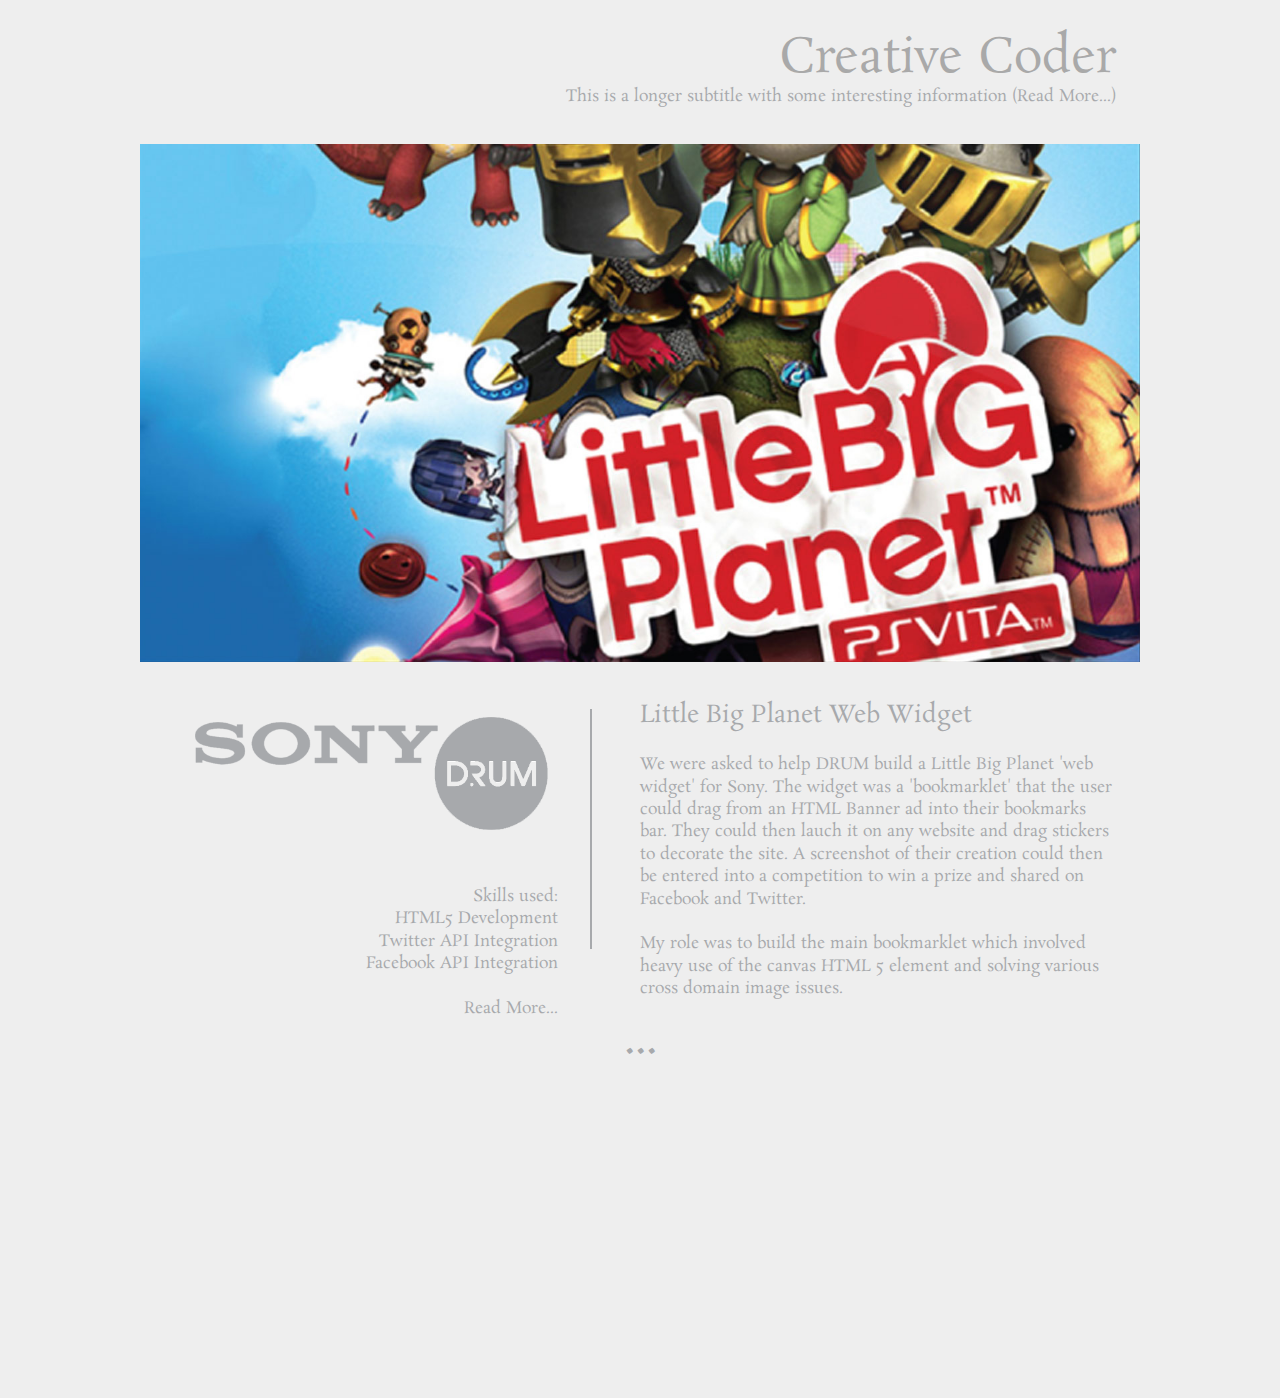
==== section.html @ 8e7cc5cc "Initial Commit" ====
<!DOCTYPE html>
<html>
	<head>
		<meta charset="utf-8">
		<title>Test</title>
		<meta name="viewport" content="width=device-width">
		<link href='http://fonts.googleapis.com/css?family=Rosarivo' rel='stylesheet' type='text/css'>
		<link rel="stylesheet" href="css/main.css" type="text/css" media="screen" charset="utf-8">		
		<script type="text/javascript" src="js/global.js"></script>
	</head>
	<body>
		
		
		<div id='header'>
			<div id='title'>Creative Coder</div>
			<div id='subtitle'>This is a longer subtitle with some interesting information (Read More...)</div>
		</div>
		
		<div class='section'>
			<img class='bgImage' src='images/lbp.jpg'/>
			<div class='content'>
				<div class='contentMinor'>
					<img src='images/lbp_logo.jpg'/>
					<div class='textMinor'>Skills used:<br/>HTML5 Development<br/>Twitter API Integration<br/>Facebook API Integration<br/><br/>Read More...</div>
				</div>
				<div class='divider'></div>
				<div class='projectTitle'>Little Big Planet Web Widget</div>
				<div class='text'>We were asked to help DRUM build a Little Big Planet 'web widget' for Sony. The widget was a 'bookmarklet' that the user could drag from an HTML Banner ad into their bookmarks bar. They could then lauch it on any website and drag stickers to decorate the site. A screenshot of their creation could then be entered into a competition to win a prize and shared on Facebook and Twitter.
					<br/><br/>My role was to build the main bookmarklet which involved heavy use of the canvas HTML 5 element and solving various cross domain image issues. 
				</div>
			</div>
			<div class='seperator'>...</div>
		</div>
		
	<iframe src="http://player.vimeo.com/video/65664672" width="400" height="300" frameborder="0" webkitAllowFullScreen mozallowfullscreen allowFullScreen></iframe>
		
		
		
				
	</body>
</html>
---- css/main.css ----
/* Eric Meyer's Reset CSS v2.0 - http://cssreset.com */
html,body,div,span,applet,object,iframe,h1,h2,h3,h4,h5,h6,p,blockquote,pre,a,abbr,acronym,address,big,cite,code,del,dfn,em,img,ins,kbd,q,s,samp,small,strike,strong,sub,sup,tt,var,b,u,i,center,dl,dt,dd,ol,ul,li,fieldset,form,label,legend,table,caption,tbody,tfoot,thead,tr,th,td,article,aside,canvas,details,embed,figure,figcaption,footer,header,hgroup,menu,nav,output,ruby,section,summary,time,mark,audio,video{border:0;font-size:100%;font:inherit;vertical-align:baseline;margin:0;padding:0}article,aside,details,figcaption,figure,footer,header,hgroup,menu,nav,section{display:block}body{line-height:1}ol,ul{list-style:none}blockquote,q{quotes:none}blockquote:before,blockquote:after,q:before,q:after{content:none}table{border-collapse:collapse;border-spacing:0}

body{
/*font-size: 100px;*/
	/*font-size:1.1em;*/
	color:#a7a9ac;
	font-family:'Rosarivo', serif;
	line-height:1.4em;
	background-color:#eeeeee;
}

a{
	text-decoration: none;
	color:#a7a9ac;
}

a:hover{
	color:gray;
}

#header{
	width:100%;
	height:9em;	
	text-align:right;	
}

#title{
	padding: 1em 0 0 0;
	font-size:3em;
	color:#a9a9a9;
	padding-right:0.5em;
}

#subtitle{
	padding: 1em 1.5em 0 0;
}

.section{
	width:100%;
	
}

.bgImage{
	width:100%;
	
}

.content{
	/*position:relative;*/
	/*height:20em;*/
	
}

.contentMinor{
	float:left;
	width:45%;
}
.contentMinor img{
	padding:3em;
	width:80%;	
}

.projectTitle{
	font-size:1.5em;
	padding: 1.5em 1.5em 0.1em 50%;
}

.text{	
	padding: 1.5em 1.5em 1.5em 50%;
}

.textMinor{
	text-align: right;
	padding-right:2em;
}

.divider{
	float:left;
	margin-top:2.5em;	
	height:15em;
	border-right: 2px #a7a9ac solid;
	
}

.seperator{
	font-size: 3em;
	margin:0.1em 0 0.8em 0;
	text-align: center;

	
	
}


/*@media all and (min-width: 7em) and (max-width: 1000px){*/
@media all and (min-width: 1000px){
	.section, #header{
		width:1000px;
		margin:0 auto;
		/*background-color: green;*/
	}
}

@media all and (max-width: 767px){
	
	#header{
		padding:0 0 2em 0;
	}
	
	#title{
		font-size:2.6em;
		line-height: 1em;
		padding-right:0.2em;
	}
	
	#subtitle{
		padding-right:0.4em;
		
	}
	
	.contentMinor{
		float:none;	
		width:100%;	
	}
	.contentMinor img{
		/*
		padding: 1em 0 0 1em;			
		width:90%;*/
		display:none;		
	}
	.projectTitle{
		font-size:1.5em;
		padding: 1em 0 0.1em 0.7em;
	}
	.text{			
		padding: 1em;		
	}	
	.textMinor{
		display:none;
		padding:1em;
	}	
	.divider{
		display:none;		
	}
}
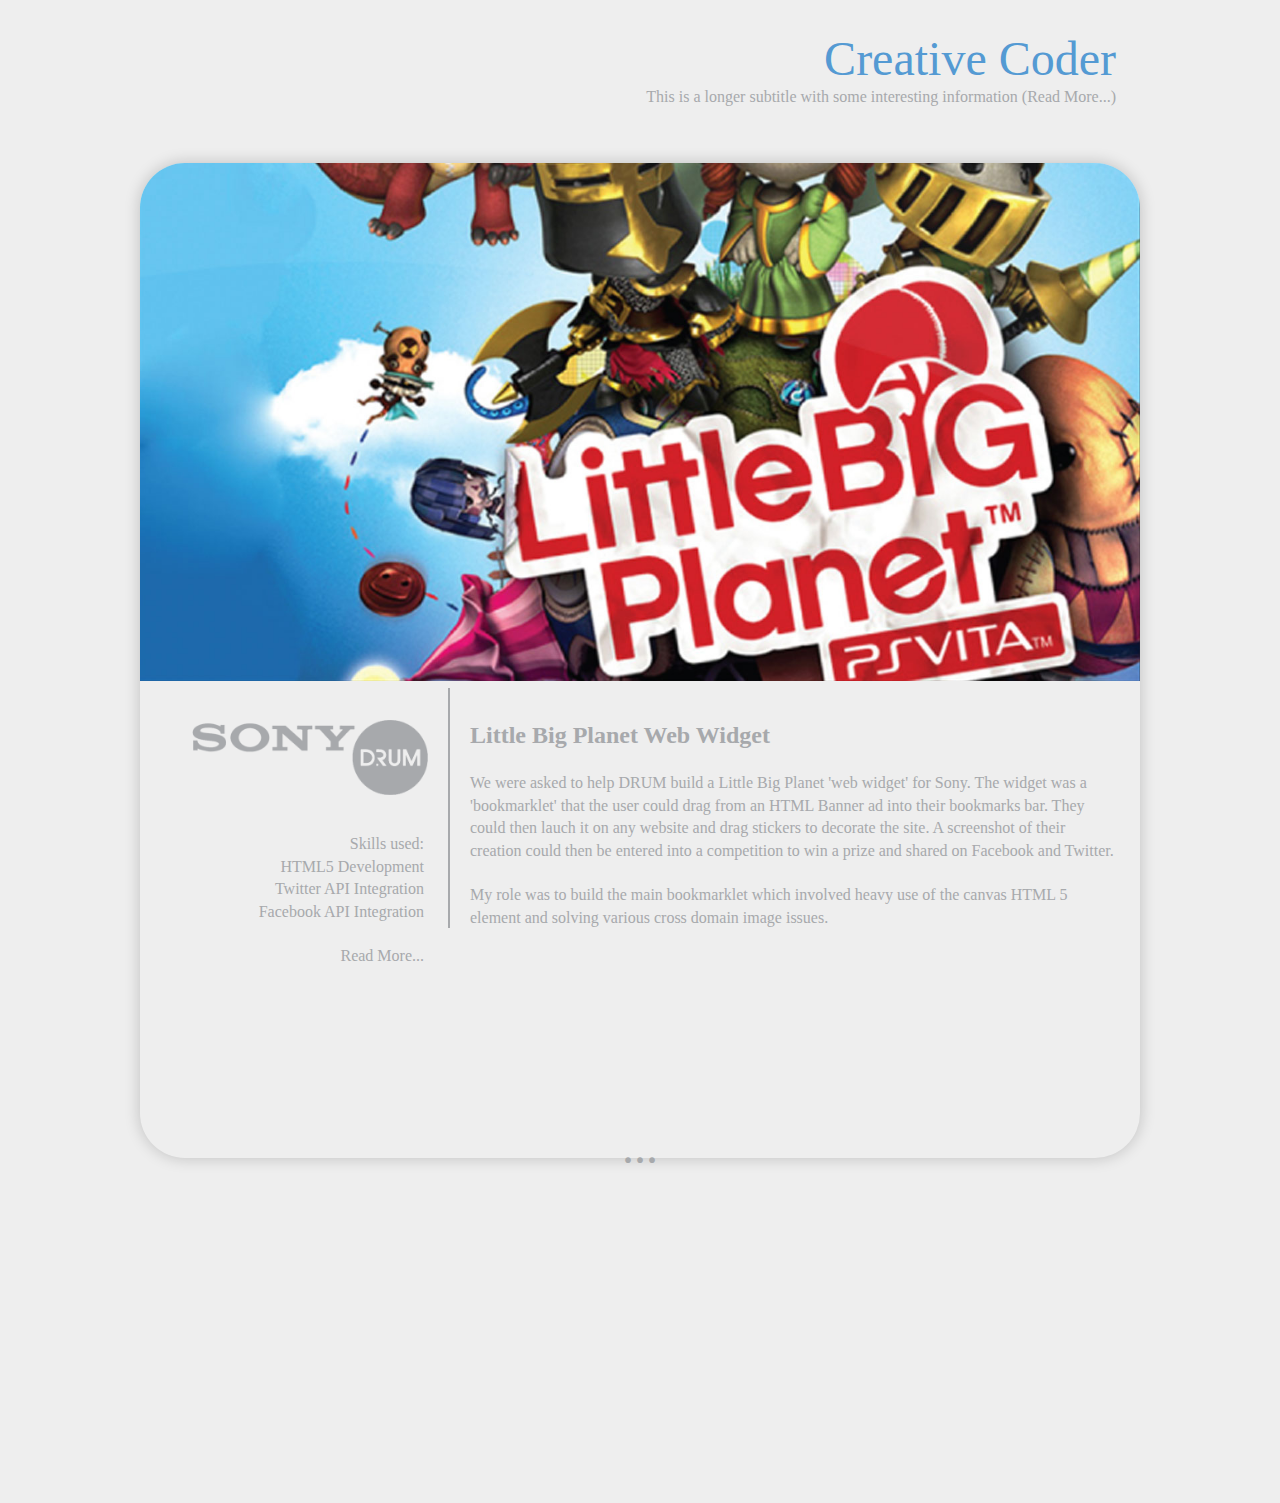
==== commit ba6924ed: "renamed image file" ====
--- a/section.html
+++ b/section.html
@@ -5,7 +5,8 @@
 		<title>Test</title>
 		<meta name="viewport" content="width=device-width">
 		<link href='http://fonts.googleapis.com/css?family=Rosarivo' rel='stylesheet' type='text/css'>
-		<link rel="stylesheet" href="css/main.css" type="text/css" media="screen" charset="utf-8">		
+		<link rel="stylesheet" href="css/main.css" type="text/css" media="screen" charset="utf-8">	
+		<script type="text/javascript" src="js/customScroll.js"></script>		
 		<script type="text/javascript" src="js/global.js"></script>
 	</head>
 	<body>
--- a/css/main.css
+++ b/css/main.css
@@ -5,10 +5,47 @@
 /*font-size: 100px;*/
 	/*font-size:1.1em;*/
 	color:#a7a9ac;
-	font-family:'Rosarivo', serif;
+	font-family:"Open Sans" sans-serif;
 	line-height:1.4em;
 	background-color:#eeeeee;
-}
+	overflow: hidden;
+
+	-webkit-font-smoothing: antialiased;
+
+}
+
+			#pageContents{
+				padding-right:10px;
+			}
+			.panel{
+				opacity:0;
+				transition: opacity 0.5s ease-in-out, transform 1s ease-in-out;
+				transform: translateY(0px);
+			}
+			.panel.first{
+				opacity:1;				
+				transform: translateY(-10px);
+			}
+			
+			.scrollbar-track {
+			    position:absolute;
+			    top:0;
+			    right:0;
+			    bottom:0px;
+			    width:10px;			    
+			    background-color: #a7a9ac;
+			    border-radius: 10px;
+			}
+			.scrollbar-thumb {
+			    cursor:pointer;
+			    position:absolute;
+			    top:0;
+			    left:0px;
+			    width:10px;			    
+			    background-color:#549AD3;
+			    border-radius: 10px;
+			}
+			
 
 a{
 	text-decoration: none;
@@ -23,13 +60,26 @@
 	width:100%;
 	height:9em;	
 	text-align:right;	
+	margin-bottom:1.2em;
 }
 
 #title{
 	padding: 1em 0 0 0;
 	font-size:3em;
-	color:#a9a9a9;
+	/*color:#a9a9a9;*/
+	color:#549AD3;
+	font-family:"Pacifico";
+	
 	padding-right:0.5em;
+}
+
+
+.logoText{
+	font-family:"Pacifico";
+	text-align: right;
+	font-size: 3.3em;
+	padding: 0.1em 0.4em 0.6em 0.4em;
+	line-height: 0.95em;
 }
 
 #subtitle{
@@ -38,49 +88,57 @@
 
 .section{
 	width:100%;
-	
+	box-shadow: 0 0 1em rgba(0,0,0,0.2);
+	border-radius: 45px;
 }
 
 .bgImage{
 	width:100%;
-	
+	border-radius: 45px 45px 0 0;
 }
 
 .content{
-	/*position:relative;*/
-	/*height:20em;*/
-	
+	margin-bottom: 3em;
+	padding-bottom: 2em;
+	min-height:23em;
 }
 
 .contentMinor{
 	float:left;
-	width:45%;
+	width:30%;
 }
 .contentMinor img{
-	padding:3em;
+	padding:2em 3em;
 	width:80%;	
 }
 
 .projectTitle{
 	font-size:1.5em;
-	padding: 1.5em 1.5em 0.1em 50%;
+	padding: 1.5em 1.5em 0.1em 33%;
+	font-weight:bold;
+	/*color:#549AD3;*/
+	/*font-style: italic;*/
 }
 
 .text{	
-	padding: 1.5em 1.5em 1.5em 50%;
+	padding: 1.5em 1.5em 1.5em 33%;
 }
 
 .textMinor{
 	text-align: right;
-	padding-right:2em;
+	padding:0em 1em;
+}
+.textMinor span{
+	font-weight:bold;
+	/*color:#549AD3;*/
 }
 
 .divider{
 	float:left;
-	margin-top:2.5em;	
+	/*margin-top:2.5em;*/	
 	height:15em;
 	border-right: 2px #a7a9ac solid;
-	
+	padding-left:0.5em;
 }
 
 .seperator{
@@ -97,11 +155,16 @@
 @media all and (min-width: 1000px){
 	.section, #header{
 		width:1000px;
-		margin:0 auto;
+		margin:0 auto 1.2em auto;
 		/*background-color: green;*/
 	}
 }
 
+@media all and (max-width: 768px){
+	.section{		
+		box-shadow: none;
+	}
+}
 @media all and (max-width: 767px){
 	
 	#header{
@@ -119,15 +182,20 @@
 		
 	}
 	
+	
+	
 	.contentMinor{
 		float:none;	
 		width:100%;	
 	}
 	.contentMinor img{
-		/*
-		padding: 1em 0 0 1em;			
-		width:90%;*/
+		padding:1em;
+		width:40%;
 		display:none;		
+	}
+	
+	.logoText{
+		display:none;
 	}
 	.projectTitle{
 		font-size:1.5em;
@@ -137,7 +205,8 @@
 		padding: 1em;		
 	}	
 	.textMinor{
-		display:none;
+		/*display:none;*/
+		text-align:left;
 		padding:1em;
 	}	
 	.divider{
